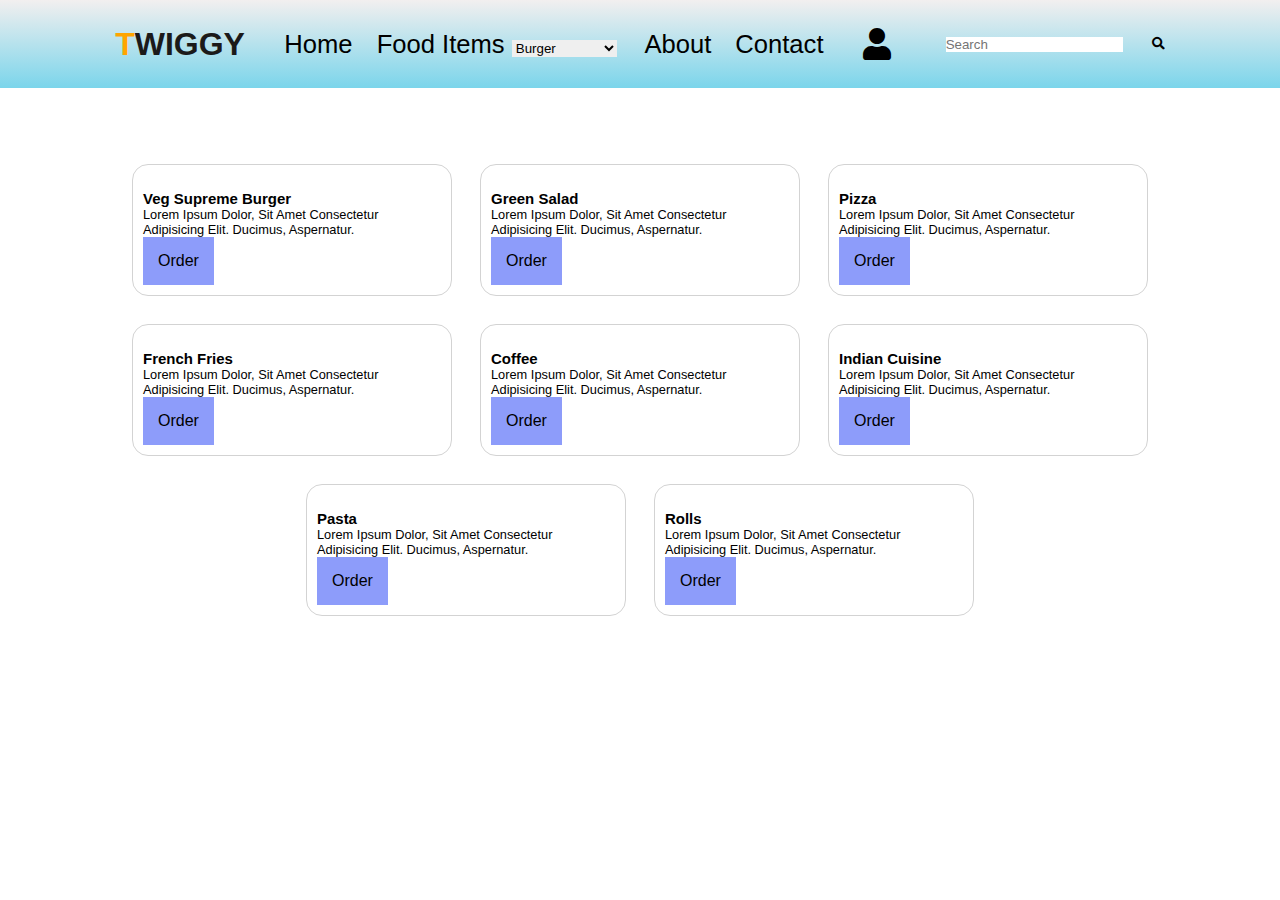
==== twiggy.html @ 9f5ba563 "Add files via upload" ====
<!DOCTYPE html>
<html lang="en">
<head>
    <meta charset="UTF-8">
    <meta http-equiv="X-UA-Compatible" content="IE=edge">
    <meta name="viewport" content="width=device-width, initial-scale=1.0">
    <title>Twiggy|Food delivery company</title>
    <link rel="stylesheet" href="twiggy.css">
    <link href="css/bootstrap.min.css" rel="stylesheet" />
    <link href="https://use.fontawesome.com/releases/v5.11.2/css/all.css" rel="stylesheet" />
    <link href="https://fonts.googleapis.com/css2?family=Open+Sans:ital,wght@0,300;0,
    400;0,600;0,700;0,800;1,300;1,400;1,600;1,700;1,800&display=swap" rel="stylesheet" />
</head>
<body>


      <script src="js/script.js"></script>
     
<header>

<a href="#" class="logo"><span>T</span>WIGGY</a>
<nav class="navbar">
    <a href="twiggy.html">home</a>
    <a href="#Food items">Food Items
<forms>
        <select name="items">
            <option value="burger">Burger</option>
            <option value="pizza">Pizza</option>
            <option value="inidancuisine">Indian Cuisine</option>
            <option value="pasta">Pasta</option>
            <option value="momo">Momos</option>
                    </select>
           </forms> 
       
    </a>  
    <a href="#about">about</a>  
    <a href="#contact">contact</a>
</nav>
<div class="icons">
   
    <i class="fas fa-user" id="login-btn">
     
    </i>

</div>


<form action="" class="search-bar-container"></form> 
<input type="search" id="search-bar" placeholder="search">
<label for="search-bar" class="fas fa-search"></label>
</header>
<div class="flex">
    <div class="card">
        <img src="https://source.unsplash.com/1600x800/?burger" class="card-img" alt="">
        <h3>Veg Supreme Burger</h3>
        <p>Lorem ipsum dolor, sit amet consectetur adipisicing elit. Ducimus, aspernatur.</p>
        <input type="button" class="button" value="order" >
    </div>

    <div class="card">
        <img src="https://source.unsplash.com/1600x800/?salad" class="card-img" alt="">
        <h3>Green Salad</h3>
        <p>Lorem ipsum dolor, sit amet consectetur adipisicing elit. Ducimus, aspernatur.</p>
        <input type="button" class="button" value="order" >
    </div>

    <div class="card">
        <img src="https://source.unsplash.com/1600x800/?pizzas" class="card-img" alt="">
        <h3>Pizza</h3>
        <p>Lorem ipsum dolor, sit amet consectetur adipisicing elit. Ducimus, aspernatur.</p>
        <input type="button" class="button" value="order" >
    </div>

    <div class="card">
        <img src="https://source.unsplash.com/1600x800/?fries" class="card-img" alt="">
        <h3>French Fries</h3>
        <p>Lorem ipsum dolor, sit amet consectetur adipisicing elit. Ducimus, aspernatur.</p>
        <input type="button" class="button" value="order" >
    </div>

    <div class="card">
        <img src="https://source.unsplash.com/1600x800/?coffee" class="card-img" alt="">
        <h3>Coffee</h3>
        <p>Lorem ipsum dolor, sit amet consectetur adipisicing elit. Ducimus, aspernatur.</p>
        <input type="button" class="button" value="order" >
    </div>

    <div class="card">
        <img src="https://source.unsplash.com/1600x800/?biryani" class="card-img" alt="">
        <h3>Indian Cuisine</h3>
        <p>Lorem ipsum dolor, sit amet consectetur adipisicing elit. Ducimus, aspernatur.</p>
        <input type="button" class="button" value="order" >
    </div>

    <div class="card">
        <img src="https://source.unsplash.com/1600x800/?pasta" class="card-img" alt="">
        <h3>Pasta</h3>
        <p>Lorem ipsum dolor, sit amet consectetur adipisicing elit. Ducimus, aspernatur.</p>
        <input type="button" class="button" value="order" >
    </div>

    <div class="card">
        <img src="https://source.unsplash.com/1600x800/?rolls" class="card-img" alt="">
        <h3>Rolls</h3>
        <p>Lorem ipsum dolor, sit amet consectetur adipisicing elit. Ducimus, aspernatur.</p>
        <input type="button" class="button" value="order" >
    </div>
</div>
</body>
</html>
---- twiggy.css ----
*{
    box-sizing: content-box;
}
:root{
    --orange:#ffa500;
}


*{
    font-family: 'nunito',sans-serif;
    margin: 0;
    padding: 0;
    box-sizing: border-box;
    text-transform: capitalize;
    outline: none;
    border: none;
    text-decoration: none;
    transition: all .2s linear;
}

html{
    font-size: 80%;
    overflow-x: hidden;
    scroll-padding-top: 6rem;
    scroll-behavior: smooth;
}

header{
    position: fixed;
    top:0;
    left: 0; right: 0;
    background: linear-gradient(rgb(242, 239, 239),rgb(123, 213, 235));
     
    z-index:1000;
    display: flex;
    align-items: center;
    justify-content: space-between;
    padding: 2rem 9%;

}

header .logo{
    font-size: 2.5rem;
    font-weight: bolder;
    color: rgb(27, 26, 26);
    text-transform: uppercase;
}

header .logo span{
    color:var(--orange);
}

header .navbar a{
    color:black;
    font-size: 2rem;
    margin: 0 .8rem;
}

header .navbar a:hover{
    color: var(--orange);
}

header .icons i{
    font-size: 2.5rem;
    color:black;
    cursor: pointer;
    margin-right: 2rem;
}
header .icons i:hover{
    color:var(--orange);
}

header .search-bar-container{
    position: absolute;
    top: 100%;
    left: 0;
    right: 0;
    padding: 1.5rem 2rem;
    background: #333;
    border-top: .1rem solid rgba(255,255,255,.2);
    border-radius: 10px;
    display: flex;
    align-items: center;
    z-index: 1001;
    clip-path: polygon(0 0,100% 0,0 0);
}

header .search-bar-container #search-bar{
    width: 100%;
    padding: 2rem;
    text-transform: none;
    color: #333;
    font-size: 1.7rem;
    border-radius: .5rem;
}

header .search-bar-container label{
    color: #fff;
    cursor: pointer;
    font-size: 3rem;
}

#login-modal .modal-dialog {
    width: 350px;
    margin: auto;
}

.modal-footer {
    background-color: #f4f4f4;
    justify-content: center;
}

.card{
    border: 1px solid black;
    border-radius: 20px;
    width: 320px;
    padding: 10px;
    margin: 14px;
    font-family: system-ui, -apple-system, BlinkMacSystemFont, 'Segoe UI', Roboto, Oxygen, Ubuntu, Cantarell, 'Open Sans', 'Helvetica Neue', sans-serif;
}

.card{
    border: 1px solid lightgray;
    border-radius: 16px;
    width: 320px;
    padding: 10px;
    margin: 14px;
    font-family: system-ui, -apple-system, BlinkMacSystemFont, 'Segoe UI', Roboto, Oxygen, Ubuntu, Cantarell, 'Open Sans', 'Helvetica Neue', sans-serif;
}
.card-img{
    width: 100%;
    border-radius: 16px;
}
.flex{
    margin-top: 150px;
    display: flex;
    flex-wrap: wrap;
    justify-content: center;
}
.demo{
    height: 100px;
    width: 100px;
    background-color: rgb(161, 173, 239);

    animation-name: sachin;
    animation-duration: 1s;
    animation-iteration-count: infinite;
    animation-direction: alternate;
}
@keyframes sachin {
    /* to define destination we use 100% */
    100%{
       margin-left: 1100px;
       background-color: blueviolet;
       transform: rotate3d(180);
       border-radius: 50%;
    }
}

.card:hover{
    animation-name: card;
    animation-duration: 300ms;
    animation-fill-mode: forwards;
}

@keyframes  card {
    100%{
        /* width: 350px; */
        transform: rotate(1deg);
    }
}

.button{
    background-color: rgb(141, 156, 250);
    border: none;
    font-size: 16px;
    cursor: pointer;
    padding: 15px;
}
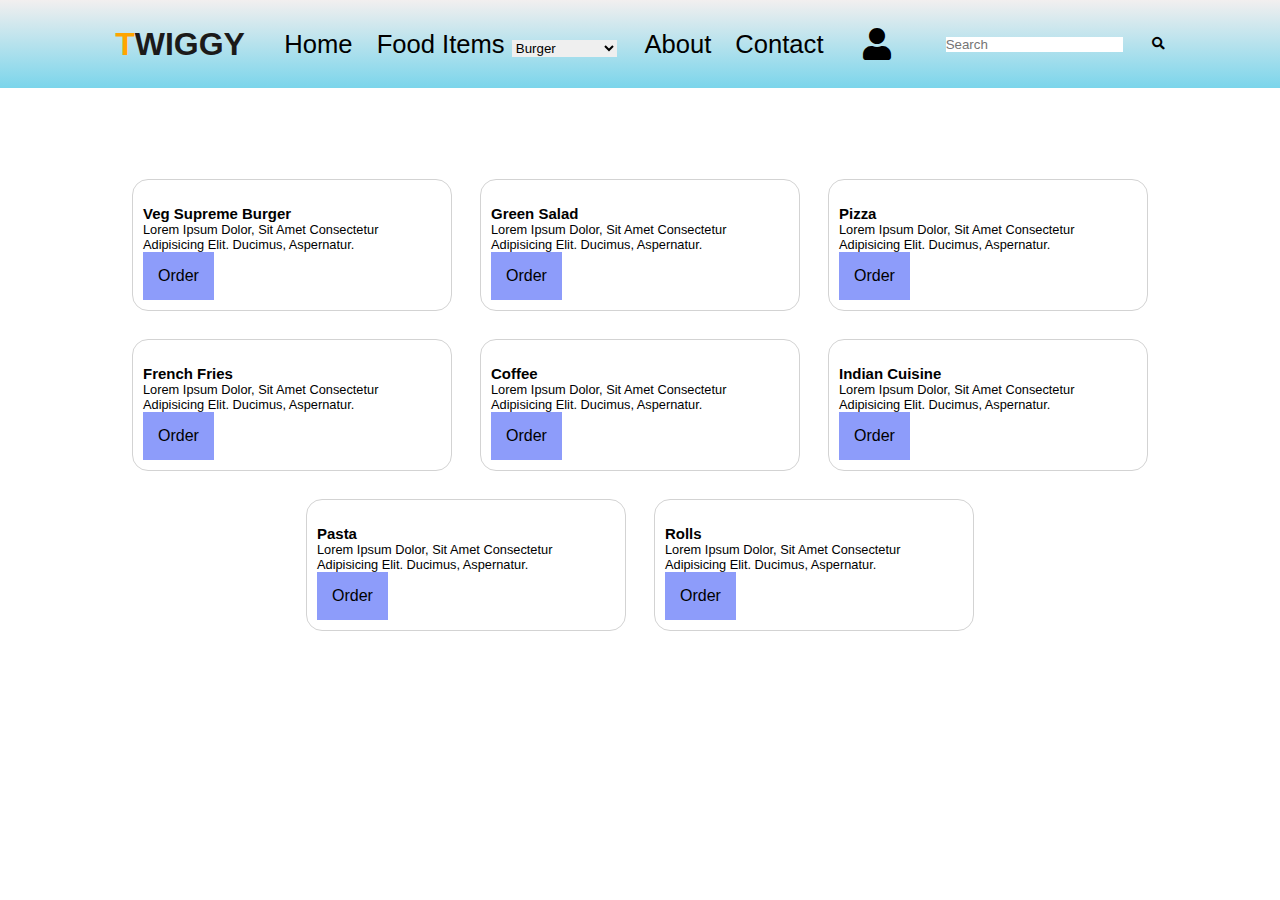
==== commit f57f96e4: "Update twiggy.html" ====
--- a/twiggy.html
+++ b/twiggy.html
@@ -49,6 +49,7 @@
 <input type="search" id="search-bar" placeholder="search">
 <label for="search-bar" class="fas fa-search"></label>
 </header>
+//flex 
 <div class="flex">
     <div class="card">
         <img src="https://source.unsplash.com/1600x800/?burger" class="card-img" alt="">
@@ -107,4 +108,4 @@
     </div>
 </div>
 </body>
-</html>+</html>
